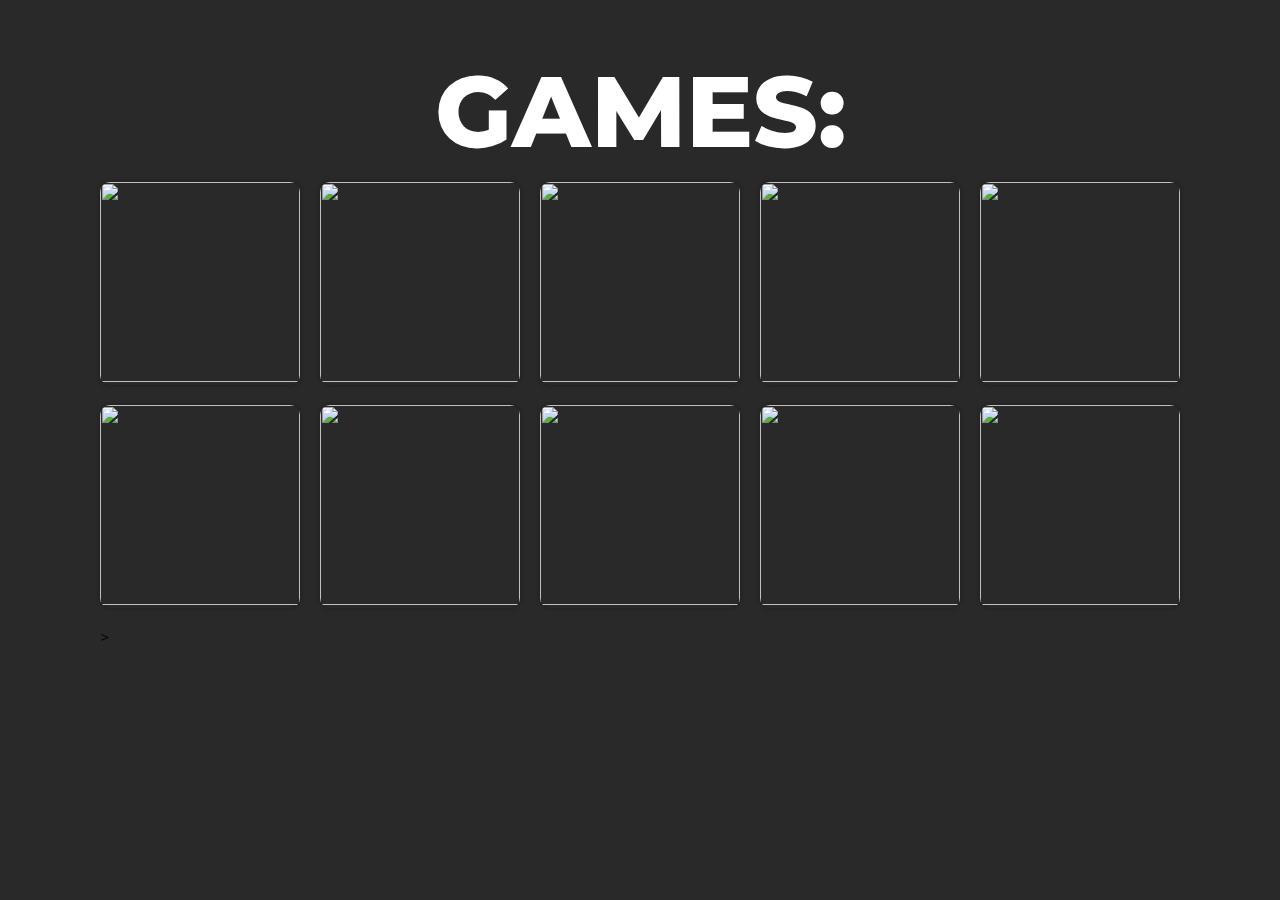
==== index.html @ 50cb5252 "Initial commit" ====
<!DOCTYPE html>
<html lang="en">
<head>
  <meta charset="UTF-8">
  <title>GAMES</title>
  <link rel="stylesheet" href="style.css">
</head>
<body>
  <header>
    <h1>GAMES:</h1>
  </header>
  <main>
    <div class="button-container">
      <!-- replace the game name with the name of the game from the 3kh0 assets github, and obviously change the img with it -->
      <button onclick="javascript:game('temple-run-2')" class="game-button"><img src="https://easyreadwrite.xyz/assets/temple-run.png" alt=""></button>
      <button onclick="javascript:game('temple-run-2')" class="game-button"><img src="https://easyreadwrite.xyz/assets/temple-run.png" alt=""></button>
      <button onclick="javascript:game('temple-run-2')" class="game-button"><img src="https://easyreadwrite.xyz/assets/among-us.png" alt=""></button>
      <button onclick="javascript:game('temple-run-2')" class="game-button"><img src="https://easyreadwrite.xyz/assets/among-us.png" alt=""></button>
      <button onclick="javascript:game('temple-run-2')" class="game-button"><img src="https://easyreadwrite.xyz/assets/temple-run.png" alt=""></button>
      <button onclick="javascript:game('temple-run-2')" class="game-button"><img src="https://easyreadwrite.xyz/assets/temple-run.png" alt=""></button>
      <button onclick="javascript:game('temple-run-2')" class="game-button"><img src="https://easyreadwrite.xyz/assets/among-us.png" alt=""></button>
      <button onclick="javascript:game('temple-run-2')" class="game-button"><img src="https://easyreadwrite.xyz/assets/among-us.png" alt=""></button>
      <button onclick="javascript:game('temple-run-2')" class="game-button"><img src="https://easyreadwrite.xyz/assets/temple-run.png" alt=""></button>
      <button onclick="javascript:game('temple-run-2')" class="game-button"><img src="https://easyreadwrite.xyz/assets/temple-run.png" alt=""></button>>
    </div>
  </main>
  <script src="script.js"></script>
  <script>
    function game(src) {
      window.location.href = 'gameframe.html?game=' + src;
    }
  </script>
</body>
</html>
---- style.css ----
@import url('https://fonts.googleapis.com/css2?family=Montserrat:wght@100;200;300;400;500;600;700;800;900&family=Poppins:wght@300;400;500;600;700&display=swap');

* {
  box-sizing: border-box;
  margin: 0;
  padding: 0;
}

body {
  background-color: #292929;
  font-family: 'Montserrat', sans-serif;
}

header {
  text-align: center;
  margin-top: 50px;
}

h1 {
  font-size: 100px;
  color: #fff;
  font-weight: 800;
  margin-bottom: -40px;
}

main {
  margin-top: 50px;
  display: flex;
  justify-content: center;
}

.button-container {
  flex-wrap: wrap;
  justify-content: center;
  gap: 20px;
  display: grid;
  grid-template-columns: repeat(5, 1fr);
}

.game-button {
  border: none;
  background-color: transparent;
  border-radius: 10px;
  box-shadow: 0 0 5px rgba(0,0,0,0.3);
  overflow: hidden;
  transition: box-shadow 0.2s, transform 0.5s;
}

.game-button:hover {
  box-shadow: 0 0 10px rgba(0,0,0,0.5);
  transform: scale(1.2) rotate(-10deg);
}

.game-button img {
  width: 200px;
  height: 200px;
}
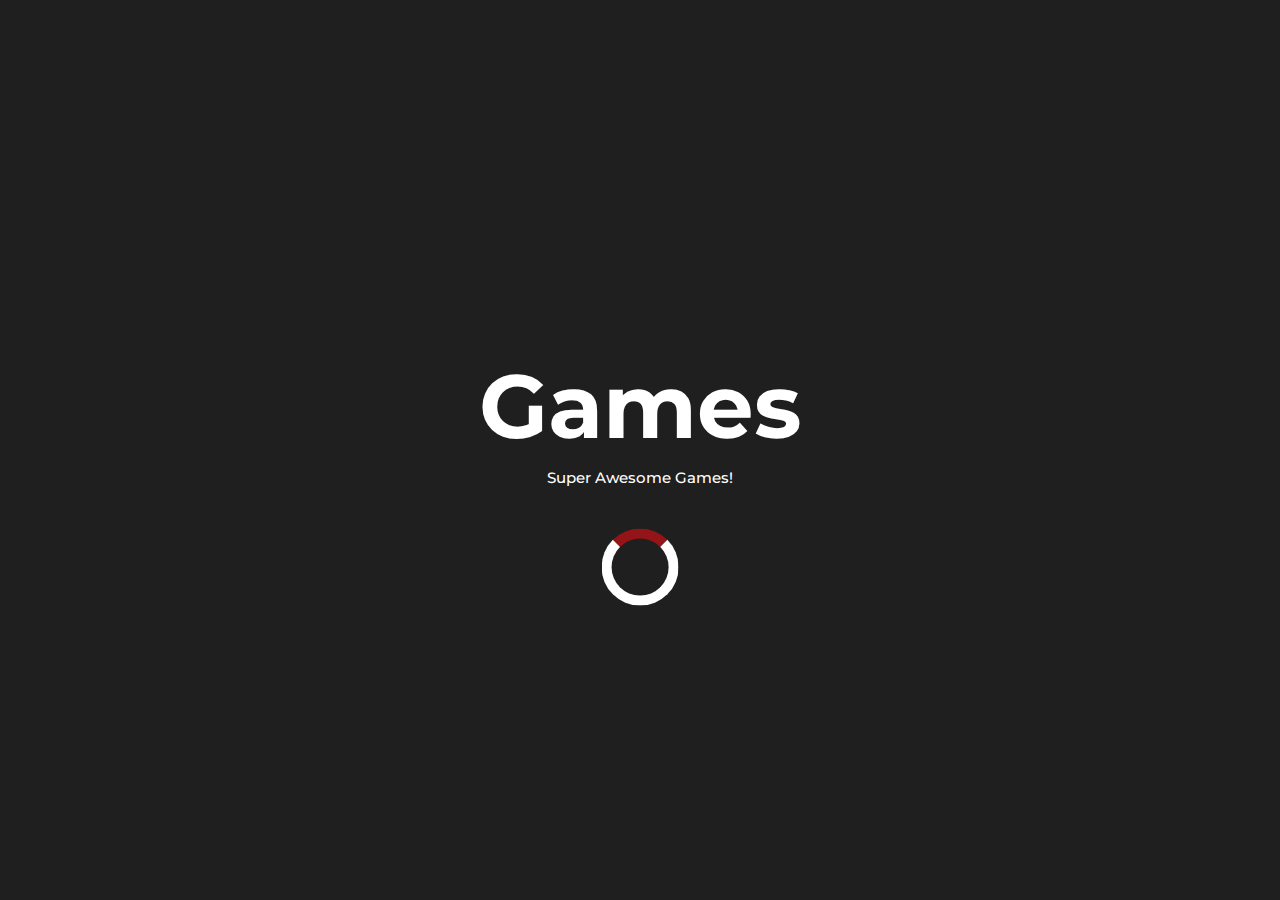
==== commit d1bf6fe4: "j" ====
--- a/index.html
+++ b/index.html
@@ -6,6 +6,11 @@
   <link rel="stylesheet" href="style.css">
 </head>
 <body>
+  <div id="loader">
+        <h1>Games</h1>
+      <p>Super Awesome Games!</p>
+        <div class="loader"></div>
+    </div>
   <header>
     <h1>GAMES:</h1>
   </header>
@@ -21,7 +26,7 @@
       <button onclick="javascript:game('temple-run-2')" class="game-button"><img src="https://easyreadwrite.xyz/assets/among-us.png" alt=""></button>
       <button onclick="javascript:game('temple-run-2')" class="game-button"><img src="https://easyreadwrite.xyz/assets/among-us.png" alt=""></button>
       <button onclick="javascript:game('temple-run-2')" class="game-button"><img src="https://easyreadwrite.xyz/assets/temple-run.png" alt=""></button>
-      <button onclick="javascript:game('temple-run-2')" class="game-button"><img src="https://easyreadwrite.xyz/assets/temple-run.png" alt=""></button>>
+      <button onclick="javascript:game('temple-run-2')" class="game-button"><img src="https://easyreadwrite.xyz/assets/temple-run.png" alt=""></button>
     </div>
   </main>
   <script src="script.js"></script>
--- a/style.css
+++ b/style.css
@@ -54,4 +54,77 @@
 .game-button img {
   width: 200px;
   height: 200px;
+}
+
+#loader {
+    position: fixed;
+    top: 0;
+    left: 0;
+    width: 100%;
+    height: 100%;
+    background-color: #1f1f1f;
+    z-index: 9999;
+    user-select: none;
+}
+
+#loader.hide {
+    animation: fadeOut 1s;
+    animation-fill-mode: forwards;
+}
+
+@keyframes fadeOut {
+    0% {
+        opacity: 1;
+    }
+    100% {
+        opacity: 0;
+    }
+}
+
+#loader h1 {
+    position: absolute;
+    top: 45%;
+    left: 50%;
+    transform: translate(-50%, -50%);
+    color: #fff;
+    font-size: 7vw;
+    font-weight: 700;
+    text-align: center;
+}
+
+#loader h1 span {
+    color: #ff0006;
+}
+
+#loader p {
+    position: absolute;
+    top: 53%;
+    left: 50%;
+    transform: translate(-50%, -50%);
+    color: #fff;
+    font-size: 1.2vw;
+    font-weight: 500;
+    text-align: center;
+}
+
+#loader .loader {
+    position: absolute;
+    top:63%;
+    left: 50%;
+    transform: translate(-50%, -50%);
+    width: 6vw;
+    height:6vw;
+    border-radius: 50%;
+    border: 10px solid #fff;
+    border-top-color: #941417;
+    animation: loader 1s linear infinite;
+}
+
+@keyframes loader {
+    0% {
+        transform: translate(-50%, -50%) rotate(0deg);
+    }
+    100% {
+        transform: translate(-50%, -50%) rotate(360deg);
+    }
 }